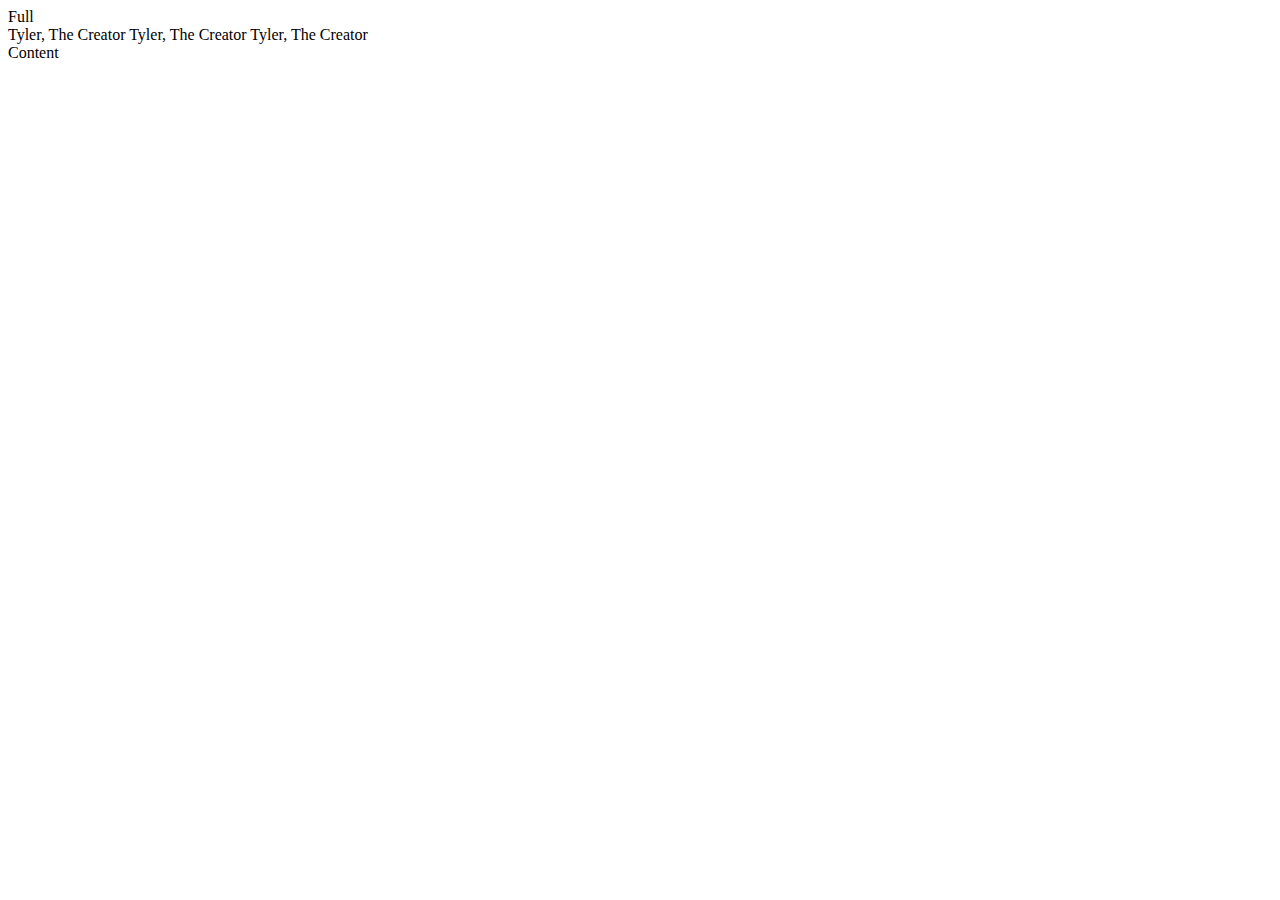
==== index.html @ c4fae4c0 "first commit" ====
<!DOCTYPE html>
<html lang="en">
<head>
    <meta charset="UTF-8">
    <meta http-equiv="X-UA-Compatible" content="IE=edge">
    <meta name="viewport" content="width=device-width, initial-scale=1.0">
    <title>Document</title>
    <link rel="stylesheet" href="main.css">
</head>
<body>
    <div class="container">
       Full
        <div class="stack" style="--stacks: 3;">
          <span style="--index: 0;">Tyler, The Creator</span>
          <span style="--index: 1;">Tyler, The Creator</span>
          <span style="--index: 2;">Tyler, The Creator</span>
        </div>
        <span class="right">Content</span>
    </div>
    
</body>
</html>
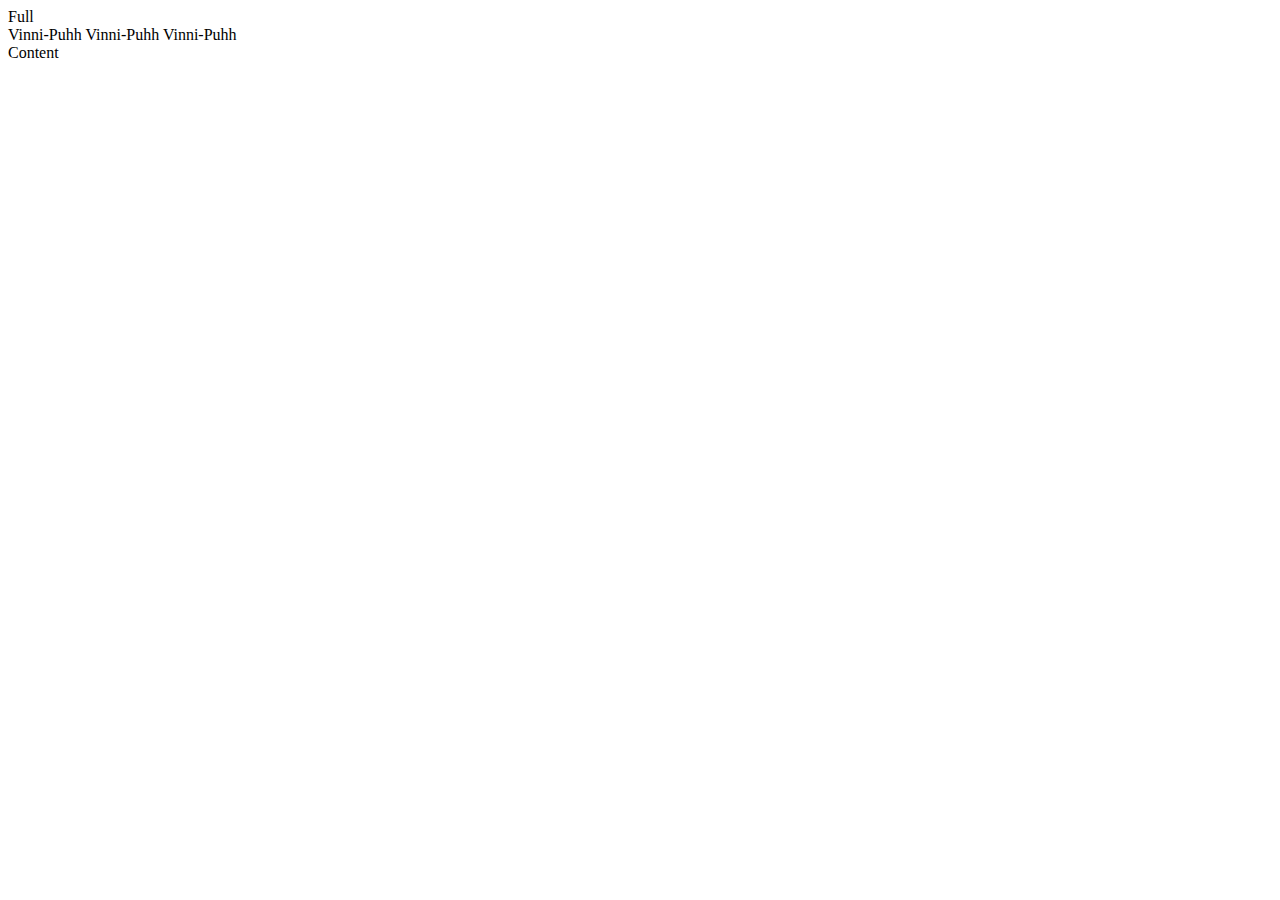
==== commit 0c6b1f11: "Update index.html" ====
--- a/index.html
+++ b/index.html
@@ -4,19 +4,19 @@
     <meta charset="UTF-8">
     <meta http-equiv="X-UA-Compatible" content="IE=edge">
     <meta name="viewport" content="width=device-width, initial-scale=1.0">
-    <title>Document</title>
+    <title>PuhhVinni noh</title>
     <link rel="stylesheet" href="main.css">
 </head>
 <body>
     <div class="container">
        Full
         <div class="stack" style="--stacks: 3;">
-          <span style="--index: 0;">Tyler, The Creator</span>
-          <span style="--index: 1;">Tyler, The Creator</span>
-          <span style="--index: 2;">Tyler, The Creator</span>
+          <span style="--index: 0;">Vinni-Puhh</span>
+          <span style="--index: 1;">Vinni-Puhh</span>
+          <span style="--index: 2;">Vinni-Puhh</span>
         </div>
         <span class="right">Content</span>
     </div>
     
 </body>
-</html>+</html>
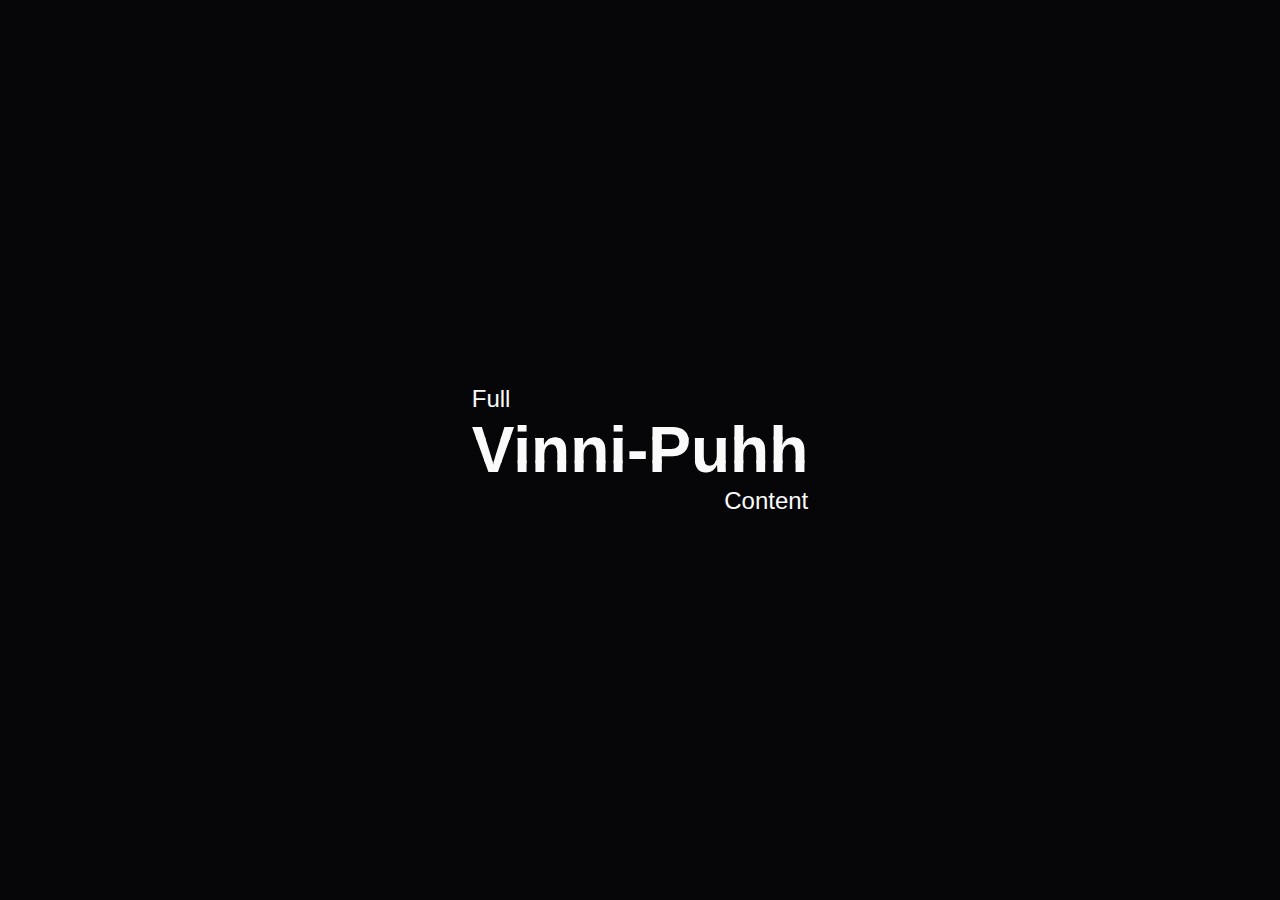
==== commit cf56d551: "Add files via upload" ====
--- a/index.html
+++ b/index.html
@@ -1,22 +1,22 @@
-<!DOCTYPE html>
-<html lang="en">
-<head>
-    <meta charset="UTF-8">
-    <meta http-equiv="X-UA-Compatible" content="IE=edge">
-    <meta name="viewport" content="width=device-width, initial-scale=1.0">
-    <title>PuhhVinni noh</title>
-    <link rel="stylesheet" href="main.css">
-</head>
-<body>
-    <div class="container">
-       Full
-        <div class="stack" style="--stacks: 3;">
-          <span style="--index: 0;">Vinni-Puhh</span>
-          <span style="--index: 1;">Vinni-Puhh</span>
-          <span style="--index: 2;">Vinni-Puhh</span>
-        </div>
-        <span class="right">Content</span>
-    </div>
-    
-</body>
-</html>
+<!DOCTYPE html>
+<html lang="en">
+<head>
+    <meta charset="UTF-8">
+    <meta http-equiv="X-UA-Compatible" content="IE=edge">
+    <meta name="viewport" content="width=device-width, initial-scale=1.0">
+    <title>Vinni-Puhh</title>
+    <link rel="stylesheet" href="/css/style.css">
+</head>
+<body>
+    <div class="container">
+       Full
+        <div class="stack" style="--stacks: 3;">
+          <span style="--index: 0;">Vinni-Puhh</span>
+          <span style="--index: 1;">Vinni-Puhh</span>
+          <span style="--index: 2;">Vinni-Puhh</span>
+        </div>
+        <span class="right">Content</span>
+    </div>
+    
+</body>
+</html>--- a/css/style.css
+++ b/css/style.css
@@ -0,0 +1,88 @@
+* {
+    margin: 0;
+    padding: 0;
+    box-sizing: border-box;
+  }
+  
+  :root {
+    --background: #060608;
+    --color: #FAFAFA;
+  }
+  
+  html, body {
+    width: 100%;
+    height: 100%;
+    font-family: Arial;
+  }
+  
+  body {
+    display: flex;
+    justify-content: center;
+    align-items: center;
+    background: var(--background);
+  }
+  
+  .container {
+    color: var(--color);
+    font-size: 1.5rem;
+    display: flex;
+    flex-direction: column;
+  }
+  
+  .right {
+    text-align: right;
+    width: 100%;
+  }
+  
+  .stack {
+    display: grid;
+    grid-template-columns: 1fr;
+  }
+  
+  .stack span {
+    font-weight: bold;
+    grid-row-start: 1;
+    grid-column-start: 1;
+    font-size: 4rem;
+    --stack-height: calc(100% / var(--stacks) - 1px);
+    --inverse-index: calc(calc(var(--stacks) - 1) - var(--index));
+    --clip-top: calc(var(--stack-height) * var(--index));
+    --clip-bottom: calc(var(--stack-height) * var(--inverse-index));
+    clip-path: inset(var(--clip-top) 0 var(--clip-bottom) 0);
+    animation: stack 340ms cubic-bezier(.46,.29,0,1.24) 1 backwards calc(var(--index) * 120ms), glitch 2s ease infinite 2s alternate-reverse;
+  }
+  
+  .stack span:nth-child(odd) { --glitch-translate: 8px; }
+  .stack span:nth-child(even) { --glitch-translate: -8px; }
+  
+  @keyframes stack {
+    0% {
+      opacity: 0;
+      transform: translateX(-50%);
+      text-shadow: -2px 3px 0 rgb(255, 0, 221), 2px -3px 0 rgb(0, 255, 55);
+    };
+    60% {
+      opacity: 0.5;
+      transform: translateX(50%);
+    }
+    80% {
+      transform: none;
+      opacity: 1;
+      text-shadow: 2px -3px 0 rgb(255, 0, 200), -2px 3px 0 rgb(0, 255, 55);
+    }
+    100% {
+      text-shadow: none;
+    }
+  }
+  
+  @keyframes glitch {
+    0% {
+      text-shadow: -2px 3px 0 rgb(255, 0, 221), 2px -3px 0 rgb(0, 255, 21);
+      transform: translate(var(--glitch-translate));
+    }
+    2% {
+      text-shadow: 2px -3px 0 rgb(255, 0, 200), -2px 3px 0 rgb(0, 255, 55);
+    }
+    4%, 100% {  text-shadow: none; transform: none; }
+  }
+  
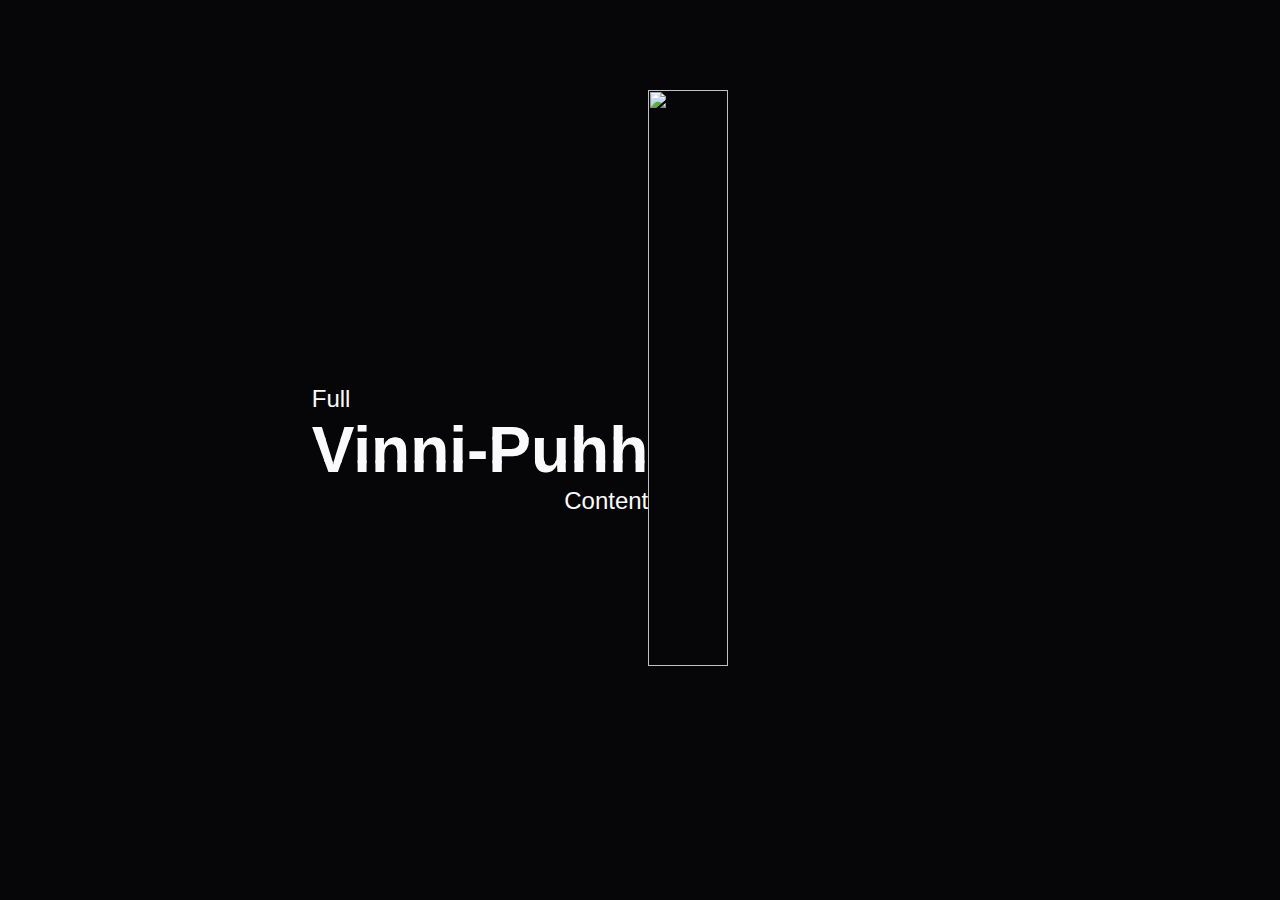
==== commit 75e0c2fb: "Update index.html" ====
--- a/index.html
+++ b/index.html
@@ -17,6 +17,6 @@
         </div>
         <span class="right">Content</span>
     </div>
-    
+    <img src="https://cdn.shopify.com/s/files/1/0054/4371/5170/products/FiGPiN_1100WinniethePooh_Silver_White_WINNIETHEPOOHPIN.png?v=1663105401" width="25%" height="80%">
 </body>
-</html>+</html>
